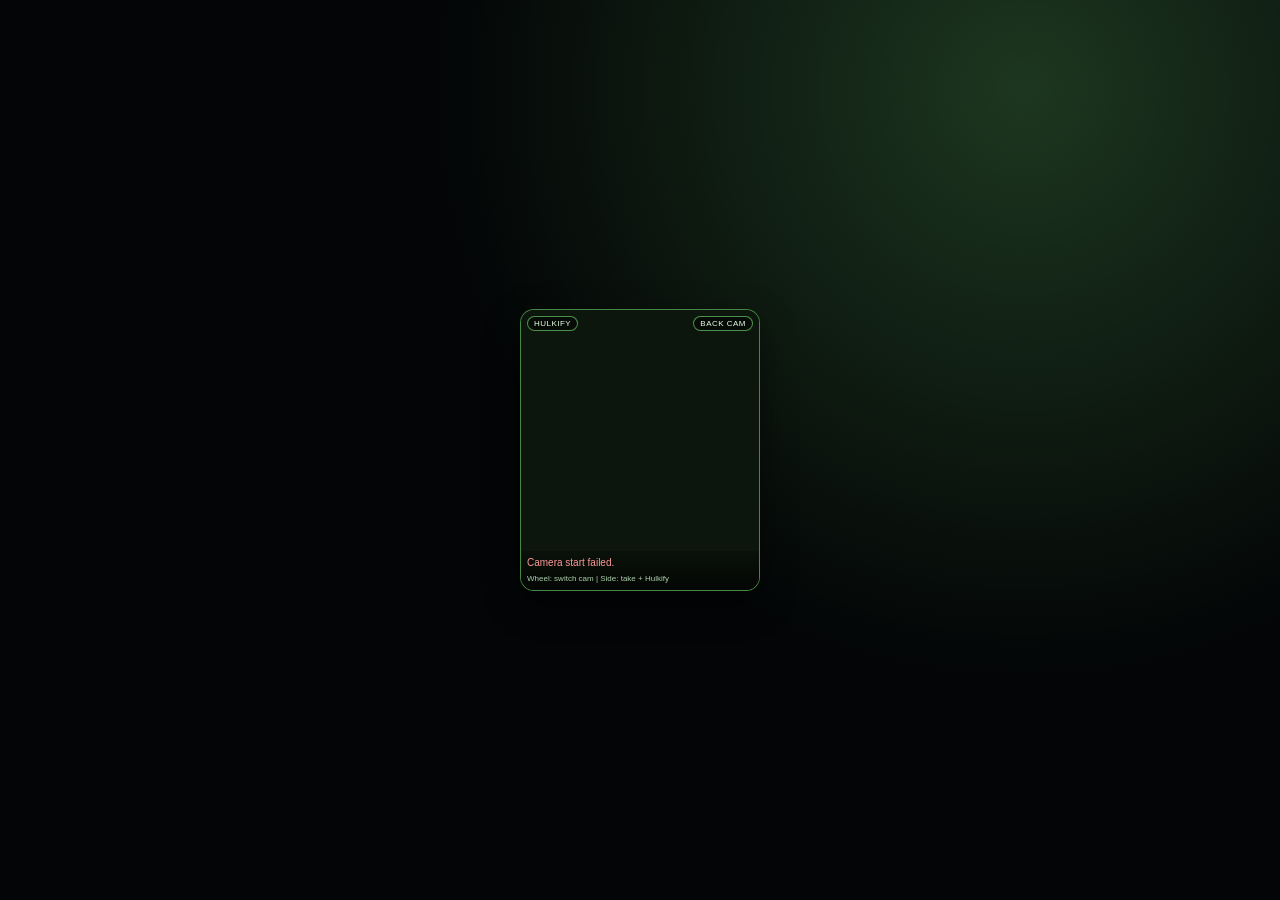
==== Hulkify/index.html @ d3824ac1 "Add Hulkify camera creation" ====
<!DOCTYPE html>
<html lang="en">
<head>
  <meta charset="UTF-8" />
  <title>Hulkify</title>
  <meta name="viewport" content="width=device-width, initial-scale=1.0" />
  <link rel="stylesheet" href="css/styles.css" />
</head>
<body>
  <div id="app">
    <video id="viewfinder" autoplay playsinline muted></video>
    <canvas id="capture-canvas" aria-hidden="true"></canvas>

    <div class="overlay top">
      <span class="badge">HULKIFY</span>
      <span id="camera-label" class="badge">BACK CAM</span>
    </div>

    <div class="overlay bottom">
      <div id="status">Starting camera...</div>
      <div class="hint">Wheel: switch cam | Side: take + Hulkify</div>
    </div>
  </div>

  <script src="js/app.js"></script>
</body>
</html>
---- Hulkify/css/styles.css ----
:root {
  --bg: #030506;
  --ink: #e8ffe8;
  --muted: #abcfab;
  --accent: #84ff84;
  --danger: #ff9a9a;
}

* {
  box-sizing: border-box;
}

body {
  margin: 0;
  min-height: 100vh;
  display: flex;
  justify-content: center;
  align-items: center;
  background: radial-gradient(circle at 80% 10%, rgba(132, 255, 132, 0.2), transparent 45%), var(--bg);
  color: var(--ink);
  font-family: "Avenir Next", "Segoe UI", sans-serif;
}

#app {
  position: relative;
  width: 240px;
  height: 282px;
  overflow: hidden;
  border-radius: 14px;
  border: 1px solid rgba(132, 255, 132, 0.5);
  box-shadow: 0 12px 36px rgba(0, 0, 0, 0.45);
  background: #071007;
}

#viewfinder {
  width: 100%;
  height: 100%;
  object-fit: cover;
  transform: scaleX(-1);
  background: #0d160d;
}

#app.back-camera #viewfinder {
  transform: none;
}

#capture-canvas {
  display: none;
}

.overlay {
  position: absolute;
  left: 0;
  right: 0;
  display: flex;
  align-items: center;
  gap: 6px;
  padding: 6px;
  pointer-events: none;
}

.overlay.top {
  top: 0;
  justify-content: space-between;
}

.overlay.bottom {
  bottom: 0;
  flex-direction: column;
  align-items: flex-start;
  background: linear-gradient(0deg, rgba(0, 0, 0, 0.7), rgba(0, 0, 0, 0.25));
}

.badge {
  padding: 2px 6px;
  border-radius: 999px;
  border: 1px solid rgba(132, 255, 132, 0.55);
  background: rgba(0, 0, 0, 0.46);
  font-size: 8px;
  letter-spacing: 0.06em;
}

#status {
  font-size: 10px;
  color: var(--accent);
}

.hint {
  font-size: 8px;
  line-height: 1.2;
  color: var(--muted);
}

#status.error {
  color: var(--danger);
}
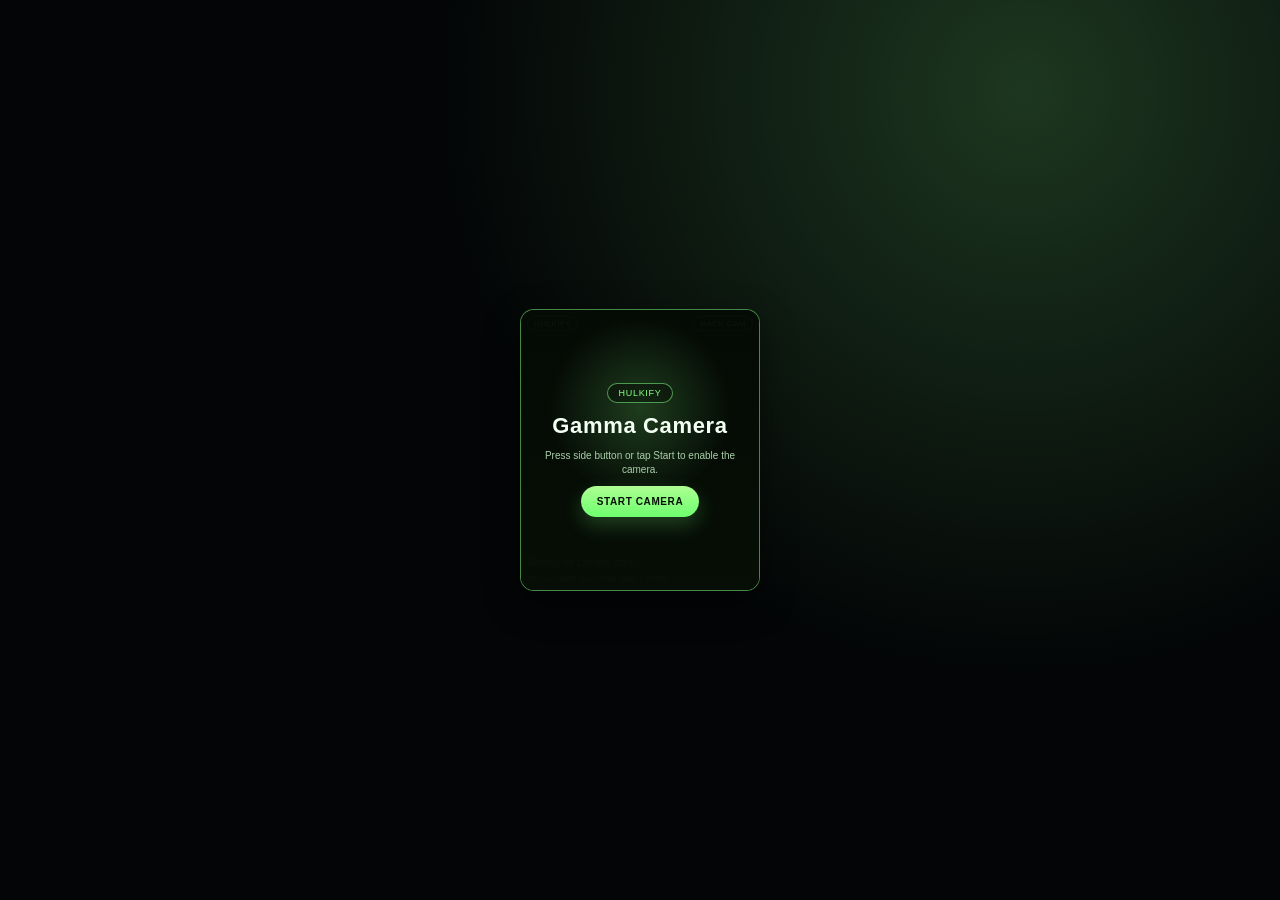
==== commit 80954b84: "Gate Hulkify camera start behind explicit user action" ====
--- a/Hulkify/index.html
+++ b/Hulkify/index.html
@@ -8,6 +8,13 @@
 </head>
 <body>
   <div id="app">
+    <div id="start-screen" class="start-screen">
+      <div class="start-badge">HULKIFY</div>
+      <div class="start-title">Gamma Camera</div>
+      <div id="start-text" class="start-text">Press side button or tap Start to enable the camera.</div>
+      <button id="start-button" class="start-button" type="button">START CAMERA</button>
+    </div>
+
     <video id="viewfinder" autoplay playsinline muted></video>
     <canvas id="capture-canvas" aria-hidden="true"></canvas>
 
--- a/Hulkify/css/styles.css
+++ b/Hulkify/css/styles.css
@@ -38,6 +38,7 @@
   object-fit: cover;
   transform: scaleX(-1);
   background: #0d160d;
+  display: none;
 }
 
 #app.back-camera #viewfinder {
@@ -80,6 +81,61 @@
   letter-spacing: 0.06em;
 }
 
+.start-screen {
+  position: absolute;
+  inset: 0;
+  z-index: 3;
+  display: flex;
+  flex-direction: column;
+  align-items: center;
+  justify-content: center;
+  gap: 10px;
+  padding: 18px;
+  text-align: center;
+  background:
+    radial-gradient(circle at 50% 35%, rgba(132, 255, 132, 0.2), transparent 42%),
+    linear-gradient(180deg, rgba(4, 10, 4, 0.96), rgba(6, 14, 6, 0.98));
+}
+
+.start-badge {
+  padding: 4px 10px;
+  border-radius: 999px;
+  border: 1px solid rgba(132, 255, 132, 0.55);
+  background: rgba(0, 0, 0, 0.36);
+  font-size: 9px;
+  letter-spacing: 0.08em;
+  color: var(--accent);
+}
+
+.start-title {
+  font-size: 22px;
+  font-weight: 700;
+  letter-spacing: 0.03em;
+  color: #f3fff3;
+}
+
+.start-text {
+  font-size: 10px;
+  line-height: 1.35;
+  color: var(--muted);
+}
+
+.start-button {
+  border: 0;
+  border-radius: 999px;
+  padding: 10px 16px;
+  font-size: 10px;
+  font-weight: 700;
+  letter-spacing: 0.06em;
+  color: #041004;
+  background: linear-gradient(180deg, #adff93, #6eff6e);
+  box-shadow: 0 8px 20px rgba(132, 255, 132, 0.22);
+}
+
+.start-button:disabled {
+  opacity: 0.55;
+}
+
 #status {
   font-size: 10px;
   color: var(--accent);
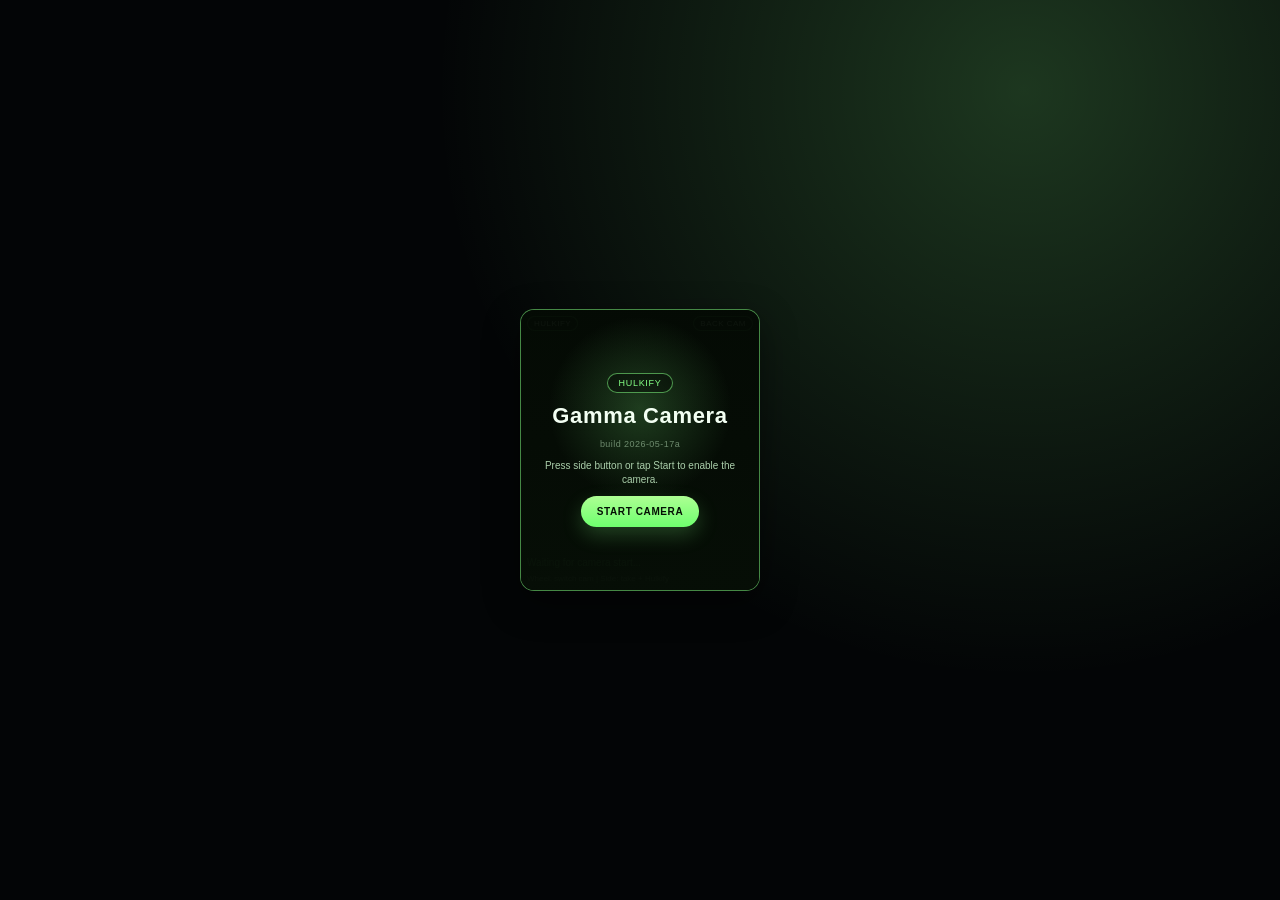
==== commit c5e96ae2: "Add build ID to start screen (2026-05-17a)" ====
--- a/Hulkify/index.html
+++ b/Hulkify/index.html
@@ -11,6 +11,7 @@
     <div id="start-screen" class="start-screen">
       <div class="start-badge">HULKIFY</div>
       <div class="start-title">Gamma Camera</div>
+      <div id="build-id" class="build-id"></div>
       <div id="start-text" class="start-text">Press side button or tap Start to enable the camera.</div>
       <button id="start-button" class="start-button" type="button">START CAMERA</button>
     </div>
@@ -27,6 +28,11 @@
       <div id="status">Starting camera...</div>
       <div class="hint">Wheel: switch cam | Side: take + Hulkify</div>
     </div>
+
+    <div id="debug-panel" class="debug-panel">
+      <div class="debug-header">DEBUG INFO</div>
+      <div id="debug-content" class="debug-content"></div>
+    </div>
   </div>
 
   <script src="js/app.js"></script>
--- a/Hulkify/css/styles.css
+++ b/Hulkify/css/styles.css
@@ -114,6 +114,13 @@
   color: #f3fff3;
 }
 
+.build-id {
+  font-size: 9px;
+  color: var(--muted);
+  opacity: 0.6;
+  letter-spacing: 0.05em;
+}
+
 .start-text {
   font-size: 10px;
   line-height: 1.35;
@@ -150,3 +157,42 @@
 #status.error {
   color: var(--danger);
 }
+
+.debug-panel {
+  position: absolute;
+  bottom: 0;
+  left: 0;
+  right: 0;
+  max-height: 60px;
+  background: rgba(0, 0, 0, 0.9);
+  border-top: 1px solid rgba(132, 255, 132, 0.3);
+  overflow: auto;
+  z-index: 10;
+  display: none;
+  pointer-events: auto;
+}
+
+.debug-panel.show {
+  display: block;
+}
+
+.debug-header {
+  font-size: 7px;
+  font-weight: 700;
+  color: var(--accent);
+  padding: 4px 6px;
+  border-bottom: 1px solid rgba(132, 255, 132, 0.2);
+  background: rgba(0, 0, 0, 0.5);
+  position: sticky;
+  top: 0;
+}
+
+.debug-content {
+  font-size: 7px;
+  color: var(--muted);
+  padding: 4px 6px;
+  line-height: 1.3;
+  font-family: "Monaco", "Courier New", monospace;
+  white-space: pre-wrap;
+  word-break: break-all;
+}
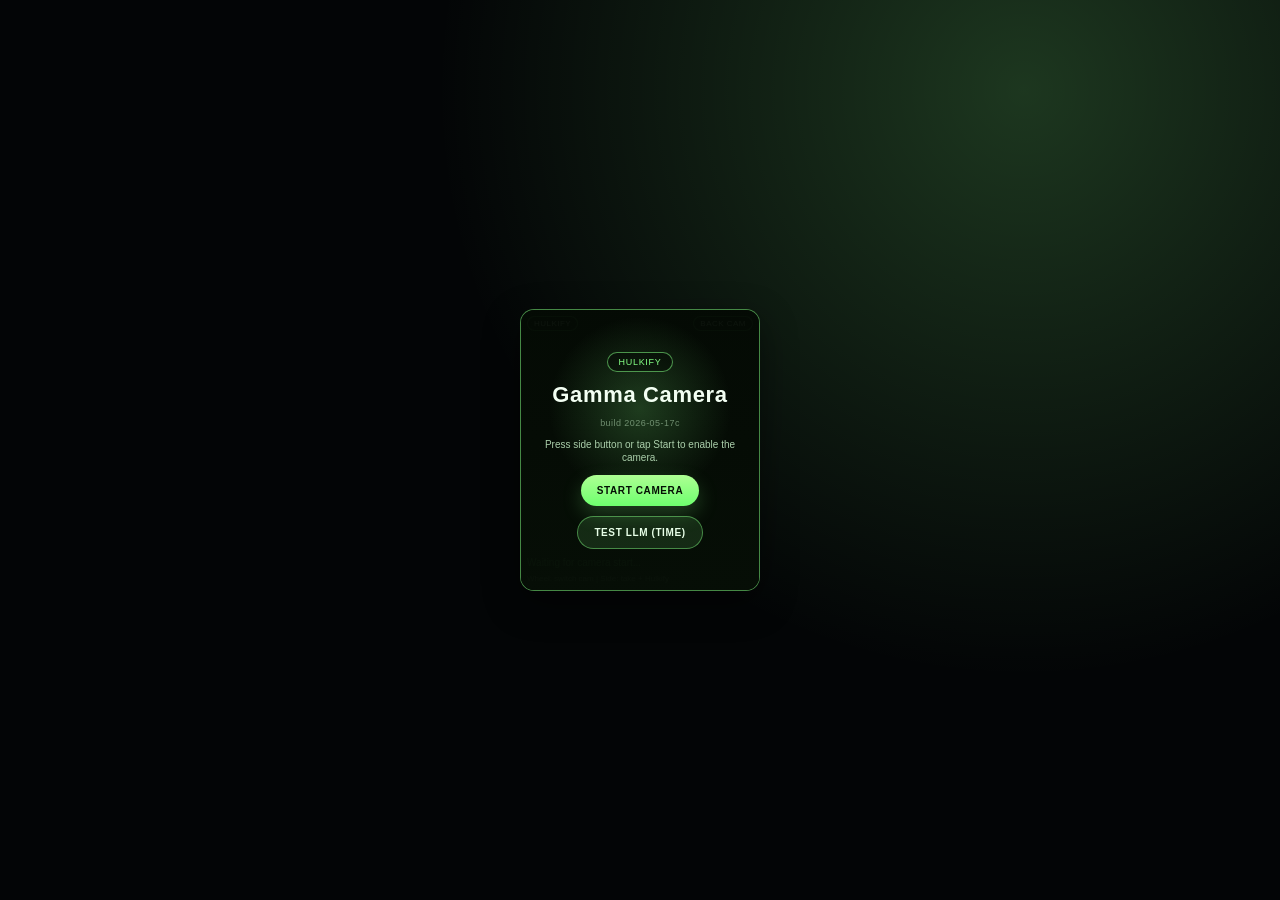
==== commit ae6147f7: "Add start-screen LLM time test button and speak returned response" ====
--- a/Hulkify/index.html
+++ b/Hulkify/index.html
@@ -14,6 +14,7 @@
       <div id="build-id" class="build-id"></div>
       <div id="start-text" class="start-text">Press side button or tap Start to enable the camera.</div>
       <button id="start-button" class="start-button" type="button">START CAMERA</button>
+      <button id="llm-test-button" class="start-button secondary" type="button">TEST LLM (TIME)</button>
     </div>
 
     <video id="viewfinder" autoplay playsinline muted></video>
--- a/Hulkify/css/styles.css
+++ b/Hulkify/css/styles.css
@@ -139,6 +139,13 @@
   box-shadow: 0 8px 20px rgba(132, 255, 132, 0.22);
 }
 
+.start-button.secondary {
+  color: var(--ink);
+  background: rgba(132, 255, 132, 0.12);
+  border: 1px solid rgba(132, 255, 132, 0.45);
+  box-shadow: none;
+}
+
 .start-button:disabled {
   opacity: 0.55;
 }
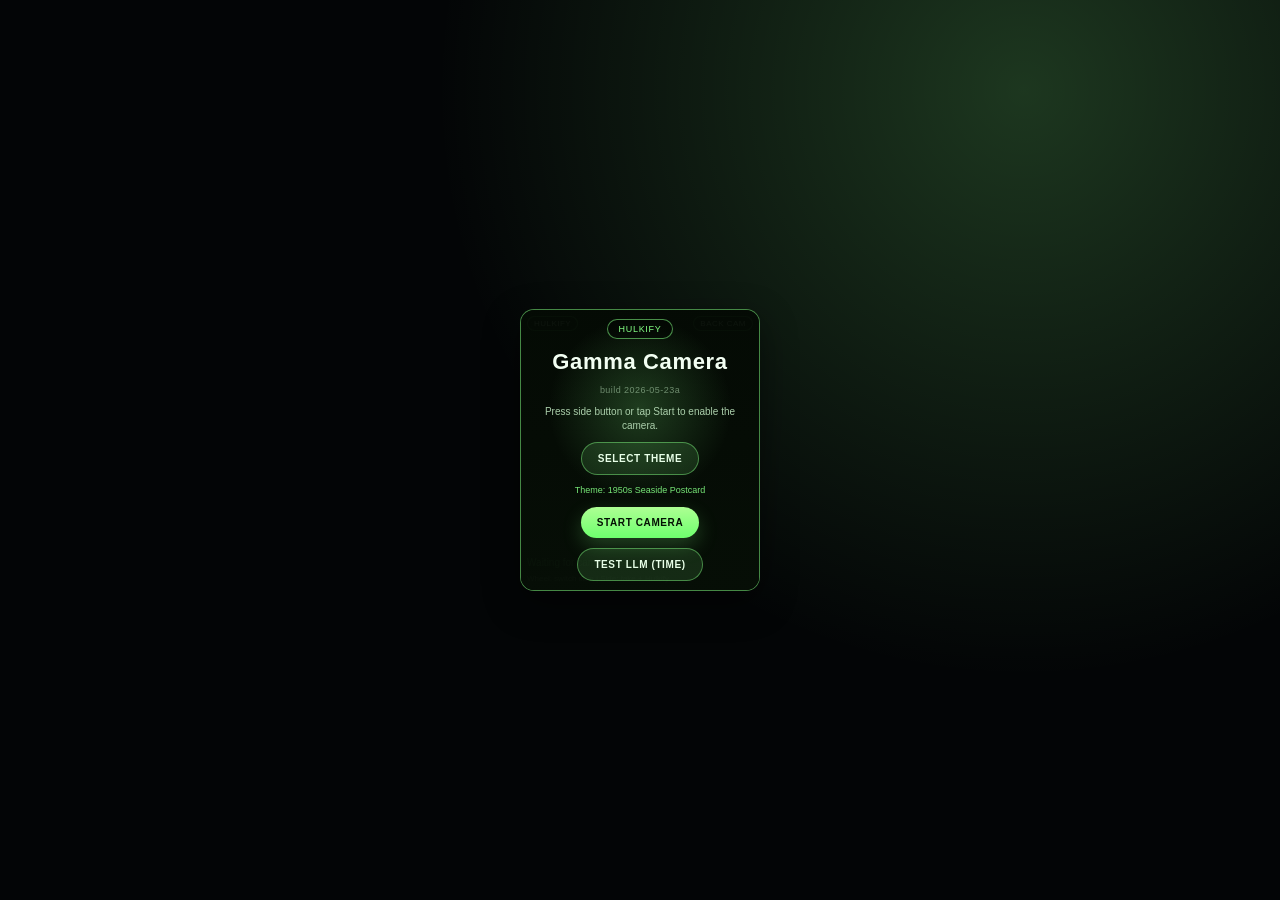
==== commit 2dc9876d: "Add selectable photo themes with JSON-backed defaults (build 2026-05-23a)" ====
--- a/Hulkify/index.html
+++ b/Hulkify/index.html
@@ -13,8 +13,20 @@
       <div class="start-title">Gamma Camera</div>
       <div id="build-id" class="build-id"></div>
       <div id="start-text" class="start-text">Press side button or tap Start to enable the camera.</div>
+      <button id="theme-button" class="start-button secondary" type="button">SELECT THEME</button>
+      <div id="theme-current" class="theme-current">Theme: loading...</div>
       <button id="start-button" class="start-button" type="button">START CAMERA</button>
       <button id="llm-test-button" class="start-button secondary" type="button">TEST LLM (TIME)</button>
+    </div>
+
+    <div id="theme-modal" class="theme-modal" aria-hidden="true">
+      <div class="theme-modal-card" role="dialog" aria-modal="true" aria-labelledby="theme-modal-title">
+        <div class="theme-modal-header">
+          <div id="theme-modal-title" class="theme-modal-title">Select Photo Theme</div>
+          <button id="theme-close-button" class="theme-close-button" type="button" aria-label="Close theme selector">X</button>
+        </div>
+        <div id="theme-list" class="theme-list"></div>
+      </div>
     </div>
 
     <video id="viewfinder" autoplay playsinline muted></video>
--- a/Hulkify/css/styles.css
+++ b/Hulkify/css/styles.css
@@ -127,6 +127,13 @@
   color: var(--muted);
 }
 
+.theme-current {
+  font-size: 9px;
+  line-height: 1.3;
+  color: var(--accent);
+  opacity: 0.9;
+}
+
 .start-button {
   border: 0;
   border-radius: 999px;
@@ -146,8 +153,119 @@
   box-shadow: none;
 }
 
+.start-button.secondary.was-tapped {
+  background: rgba(132, 200, 255, 0.22);
+  border-color: rgba(132, 200, 255, 0.75);
+  color: #dff1ff;
+}
+
+.start-button.secondary.response-ok {
+  background: rgba(132, 255, 132, 0.22);
+  border-color: rgba(132, 255, 132, 0.85);
+  color: #e6ffe6;
+}
+
+.start-button.secondary.response-error {
+  background: rgba(255, 122, 122, 0.18);
+  border-color: rgba(255, 122, 122, 0.8);
+  color: #ffdede;
+}
+
 .start-button:disabled {
   opacity: 0.55;
+}
+
+.theme-modal {
+  position: absolute;
+  inset: 0;
+  z-index: 12;
+  display: none;
+  align-items: center;
+  justify-content: center;
+  padding: 10px;
+  background: rgba(0, 0, 0, 0.72);
+}
+
+.theme-modal.show {
+  display: flex;
+}
+
+.theme-modal-card {
+  width: 100%;
+  max-height: 92%;
+  border: 1px solid rgba(132, 255, 132, 0.45);
+  border-radius: 10px;
+  background: rgba(7, 16, 7, 0.96);
+  box-shadow: 0 12px 26px rgba(0, 0, 0, 0.48);
+  display: flex;
+  flex-direction: column;
+  overflow: hidden;
+}
+
+.theme-modal-header {
+  display: flex;
+  justify-content: space-between;
+  align-items: center;
+  gap: 8px;
+  padding: 8px;
+  border-bottom: 1px solid rgba(132, 255, 132, 0.22);
+}
+
+.theme-modal-title {
+  font-size: 10px;
+  letter-spacing: 0.05em;
+  color: var(--ink);
+}
+
+.theme-close-button {
+  border: 1px solid rgba(132, 255, 132, 0.4);
+  border-radius: 999px;
+  min-width: 20px;
+  height: 20px;
+  background: rgba(132, 255, 132, 0.1);
+  color: var(--ink);
+  font-size: 10px;
+  font-weight: 700;
+  line-height: 1;
+}
+
+.theme-list {
+  display: flex;
+  flex-direction: column;
+  gap: 6px;
+  padding: 8px;
+  overflow: auto;
+}
+
+.theme-item {
+  width: 100%;
+  border: 1px solid rgba(132, 255, 132, 0.34);
+  border-radius: 8px;
+  padding: 8px;
+  background: rgba(132, 255, 132, 0.08);
+  color: var(--ink);
+  text-align: left;
+  font-size: 10px;
+  line-height: 1.25;
+}
+
+.theme-item.active {
+  border-color: rgba(132, 255, 132, 0.82);
+  background: rgba(132, 255, 132, 0.2);
+}
+
+.theme-item-title {
+  display: block;
+  font-weight: 700;
+  letter-spacing: 0.04em;
+}
+
+.theme-item-default {
+  display: block;
+  margin-top: 2px;
+  font-size: 8px;
+  opacity: 0.9;
+  color: var(--accent);
 }
 
 #status {
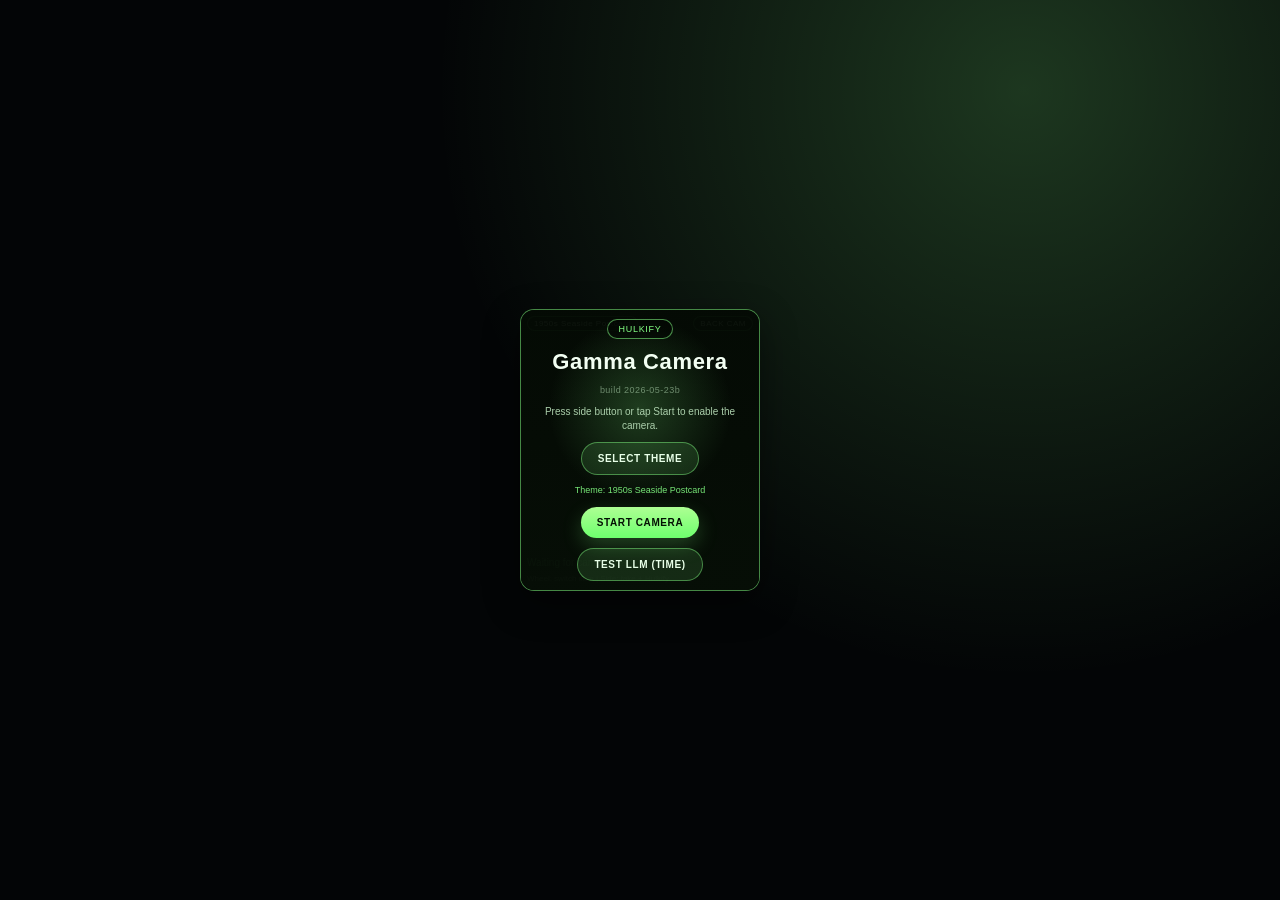
==== commit 8438b50c: "Theme badge navigation + wheel/side context controls (build 2026-05-23b)" ====
--- a/Hulkify/index.html
+++ b/Hulkify/index.html
@@ -33,7 +33,7 @@
     <canvas id="capture-canvas" aria-hidden="true"></canvas>
 
     <div class="overlay top">
-      <span class="badge">HULKIFY</span>
+      <button id="theme-badge" class="badge badge-button" type="button">HULKIFY</button>
       <span id="camera-label" class="badge">BACK CAM</span>
     </div>
 
--- a/Hulkify/css/styles.css
+++ b/Hulkify/css/styles.css
@@ -81,6 +81,16 @@
   letter-spacing: 0.06em;
 }
 
+.badge-button {
+  pointer-events: auto;
+  color: var(--ink);
+  cursor: pointer;
+  max-width: 140px;
+  overflow: hidden;
+  text-overflow: ellipsis;
+  white-space: nowrap;
+}
+
 .start-screen {
   position: absolute;
   inset: 0;
@@ -252,6 +262,11 @@
 .theme-item.active {
   border-color: rgba(132, 255, 132, 0.82);
   background: rgba(132, 255, 132, 0.2);
+}
+
+.theme-item.selected {
+  border-color: rgba(173, 255, 147, 0.95);
+  box-shadow: 0 0 0 1px rgba(173, 255, 147, 0.45);
 }
 
 .theme-item-title {
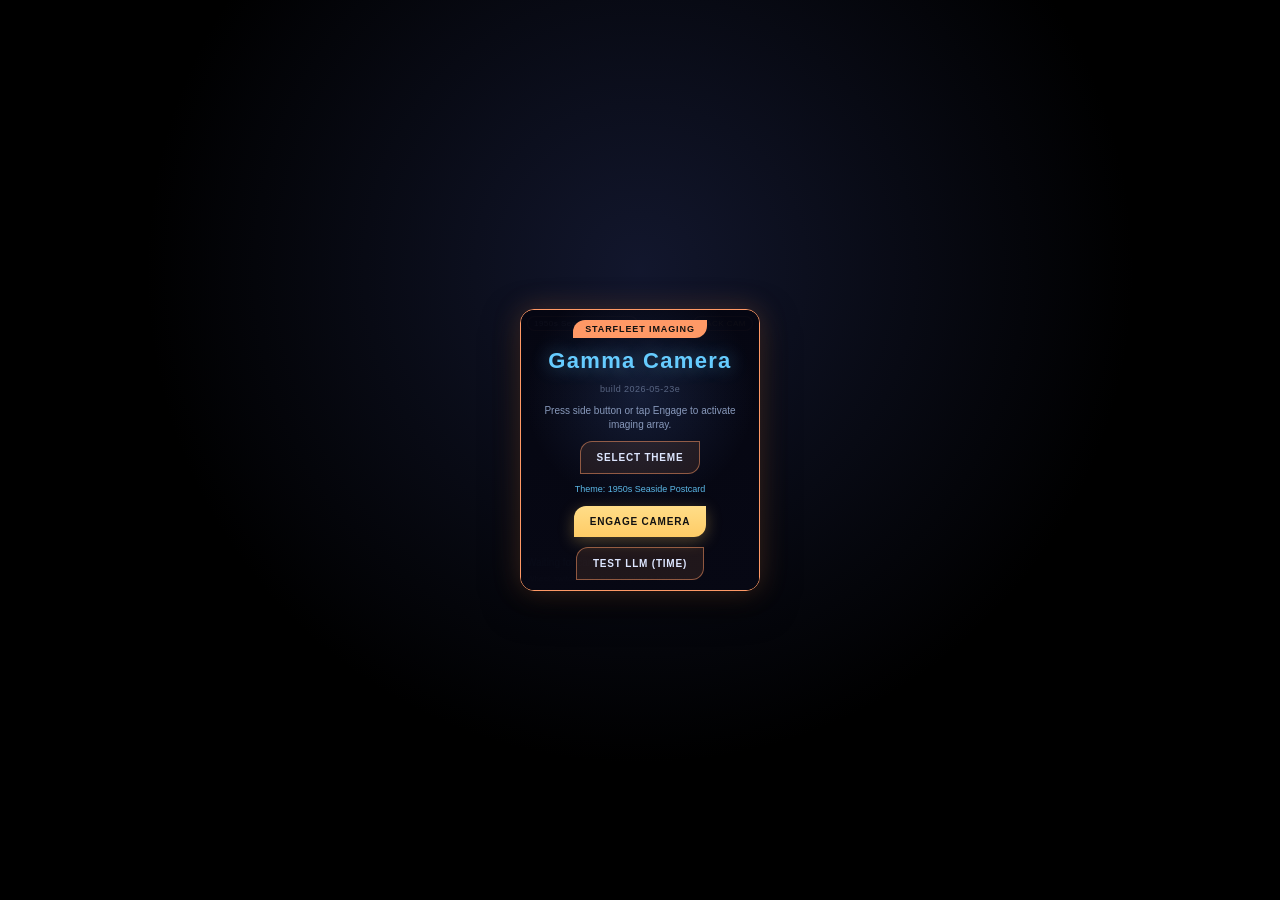
==== commit 7dc7d509: "Apply Star Trek TNG LCARS visual theme (build 2026-05-23e)" ====
--- a/Hulkify/index.html
+++ b/Hulkify/index.html
@@ -2,20 +2,20 @@
 <html lang="en">
 <head>
   <meta charset="UTF-8" />
-  <title>Hulkify</title>
+  <title>Hulkify — Starfleet Imaging</title>
   <meta name="viewport" content="width=device-width, initial-scale=1.0" />
   <link rel="stylesheet" href="css/styles.css" />
 </head>
 <body>
   <div id="app">
     <div id="start-screen" class="start-screen">
-      <div class="start-badge">HULKIFY</div>
+      <div class="start-badge">STARFLEET IMAGING</div>
       <div class="start-title">Gamma Camera</div>
       <div id="build-id" class="build-id"></div>
-      <div id="start-text" class="start-text">Press side button or tap Start to enable the camera.</div>
+      <div id="start-text" class="start-text">Press side button or tap Engage to activate imaging array.</div>
       <button id="theme-button" class="start-button secondary" type="button">SELECT THEME</button>
       <div id="theme-current" class="theme-current">Theme: loading...</div>
-      <button id="start-button" class="start-button" type="button">START CAMERA</button>
+      <button id="start-button" class="start-button" type="button">ENGAGE CAMERA</button>
       <button id="llm-test-button" class="start-button secondary" type="button">TEST LLM (TIME)</button>
     </div>
 
@@ -33,13 +33,13 @@
     <canvas id="capture-canvas" aria-hidden="true"></canvas>
 
     <div class="overlay top">
-      <button id="theme-badge" class="badge badge-button" type="button">HULKIFY</button>
+      <button id="theme-badge" class="badge badge-button" type="button">STARFLEET IMAGING</button>
       <span id="camera-label" class="badge">BACK CAM</span>
     </div>
 
     <div class="overlay bottom">
       <div id="status">Starting camera...</div>
-      <div class="hint">Wheel: switch cam | Side: take + Hulkify</div>
+      <div class="hint">Wheel: switch cam | Side: capture + transform</div>
     </div>
 
     <div id="debug-panel" class="debug-panel">
--- a/Hulkify/css/styles.css
+++ b/Hulkify/css/styles.css
@@ -1,9 +1,12 @@
 :root {
-  --bg: #030506;
-  --ink: #e8ffe8;
-  --muted: #abcfab;
-  --accent: #84ff84;
-  --danger: #ff9a9a;
+  --bg: #000;
+  --ink: #dde6ff;
+  --muted: #8899bb;
+  --accent: #ffcc66;
+  --lcars-orange: #ff9966;
+  --lcars-mauve: #cc6699;
+  --lcars-blue: #66ccff;
+  --danger: #ff5555;
 }
 
 * {
@@ -16,7 +19,7 @@
   display: flex;
   justify-content: center;
   align-items: center;
-  background: radial-gradient(circle at 80% 10%, rgba(132, 255, 132, 0.2), transparent 45%), var(--bg);
+  background: radial-gradient(circle at 50% 30%, rgba(40, 50, 100, 0.45), transparent 55%), #000;
   color: var(--ink);
   font-family: "Avenir Next", "Segoe UI", sans-serif;
 }
@@ -27,9 +30,9 @@
   height: 282px;
   overflow: hidden;
   border-radius: 14px;
-  border: 1px solid rgba(132, 255, 132, 0.5);
-  box-shadow: 0 12px 36px rgba(0, 0, 0, 0.45);
-  background: #071007;
+  border: 1px solid var(--lcars-orange);
+  box-shadow: 0 0 28px rgba(255, 153, 102, 0.22), 0 12px 36px rgba(0, 0, 0, 0.7);
+  background: #07080f;
 }
 
 #viewfinder {
@@ -37,7 +40,7 @@
   height: 100%;
   object-fit: cover;
   transform: scaleX(-1);
-  background: #0d160d;
+  background: #060810;
   display: none;
 }
 
@@ -69,16 +72,17 @@
   bottom: 0;
   flex-direction: column;
   align-items: flex-start;
-  background: linear-gradient(0deg, rgba(0, 0, 0, 0.7), rgba(0, 0, 0, 0.25));
+  background: linear-gradient(0deg, rgba(0, 0, 0, 0.82), rgba(0, 0, 0, 0.25));
 }
 
 .badge {
   padding: 2px 6px;
   border-radius: 999px;
-  border: 1px solid rgba(132, 255, 132, 0.55);
-  background: rgba(0, 0, 0, 0.46);
+  border: 1px solid rgba(255, 153, 102, 0.7);
+  background: rgba(0, 0, 0, 0.55);
   font-size: 8px;
   letter-spacing: 0.06em;
+  color: var(--accent);
 }
 
 .badge-button {
@@ -103,25 +107,27 @@
   padding: 18px;
   text-align: center;
   background:
-    radial-gradient(circle at 50% 35%, rgba(132, 255, 132, 0.2), transparent 42%),
-    linear-gradient(180deg, rgba(4, 10, 4, 0.96), rgba(6, 14, 6, 0.98));
+    radial-gradient(circle at 50% 30%, rgba(102, 153, 255, 0.15), transparent 50%),
+    linear-gradient(180deg, rgba(5, 6, 18, 0.97), rgba(7, 8, 20, 0.99));
 }
 
 .start-badge {
-  padding: 4px 10px;
-  border-radius: 999px;
-  border: 1px solid rgba(132, 255, 132, 0.55);
-  background: rgba(0, 0, 0, 0.36);
+  padding: 4px 12px;
+  border-radius: 12px 0 12px 0;
+  border: 0;
+  background: var(--lcars-orange);
   font-size: 9px;
-  letter-spacing: 0.08em;
-  color: var(--accent);
+  letter-spacing: 0.1em;
+  color: #111;
+  font-weight: 700;
 }
 
 .start-title {
   font-size: 22px;
   font-weight: 700;
-  letter-spacing: 0.03em;
-  color: #f3fff3;
+  letter-spacing: 0.06em;
+  color: var(--lcars-blue);
+  text-shadow: 0 0 18px rgba(102, 204, 255, 0.45);
 }
 
 .build-id {
@@ -140,44 +146,44 @@
 .theme-current {
   font-size: 9px;
   line-height: 1.3;
-  color: var(--accent);
+  color: var(--lcars-blue);
   opacity: 0.9;
 }
 
 .start-button {
   border: 0;
-  border-radius: 999px;
+  border-radius: 12px 0 12px 0;
   padding: 10px 16px;
   font-size: 10px;
   font-weight: 700;
-  letter-spacing: 0.06em;
-  color: #041004;
-  background: linear-gradient(180deg, #adff93, #6eff6e);
-  box-shadow: 0 8px 20px rgba(132, 255, 132, 0.22);
+  letter-spacing: 0.08em;
+  color: #111;
+  background: linear-gradient(180deg, #ffdd88, #ffcc66);
+  box-shadow: 0 4px 16px rgba(255, 204, 102, 0.3);
 }
 
 .start-button.secondary {
   color: var(--ink);
-  background: rgba(132, 255, 132, 0.12);
-  border: 1px solid rgba(132, 255, 132, 0.45);
+  background: rgba(255, 153, 102, 0.1);
+  border: 1px solid rgba(255, 153, 102, 0.5);
   box-shadow: none;
 }
 
 .start-button.secondary.was-tapped {
-  background: rgba(132, 200, 255, 0.22);
-  border-color: rgba(132, 200, 255, 0.75);
-  color: #dff1ff;
+  background: rgba(102, 204, 255, 0.22);
+  border-color: rgba(102, 204, 255, 0.75);
+  color: #ddf4ff;
 }
 
 .start-button.secondary.response-ok {
-  background: rgba(132, 255, 132, 0.22);
-  border-color: rgba(132, 255, 132, 0.85);
-  color: #e6ffe6;
+  background: rgba(102, 204, 255, 0.22);
+  border-color: rgba(102, 204, 255, 0.85);
+  color: #ddf4ff;
 }
 
 .start-button.secondary.response-error {
-  background: rgba(255, 122, 122, 0.18);
-  border-color: rgba(255, 122, 122, 0.8);
+  background: rgba(255, 85, 85, 0.18);
+  border-color: rgba(255, 85, 85, 0.8);
   color: #ffdede;
 }
 
@@ -203,10 +209,10 @@
 .theme-modal-card {
   width: 100%;
   max-height: 92%;
-  border: 1px solid rgba(132, 255, 132, 0.45);
-  border-radius: 10px;
-  background: rgba(7, 16, 7, 0.96);
-  box-shadow: 0 12px 26px rgba(0, 0, 0, 0.48);
+  border: 1px solid rgba(255, 153, 102, 0.6);
+  border-radius: 12px 0 12px 0;
+  background: rgba(7, 8, 22, 0.97);
+  box-shadow: 0 0 24px rgba(255, 153, 102, 0.18), 0 12px 26px rgba(0, 0, 0, 0.7);
   display: flex;
   flex-direction: column;
   overflow: hidden;
@@ -217,23 +223,25 @@
   justify-content: space-between;
   align-items: center;
   gap: 8px;
-  padding: 8px;
-  border-bottom: 1px solid rgba(132, 255, 132, 0.22);
+  padding: 6px 8px;
+  background: var(--lcars-orange);
+  border-bottom: 0;
 }
 
 .theme-modal-title {
   font-size: 10px;
-  letter-spacing: 0.05em;
-  color: var(--ink);
+  letter-spacing: 0.08em;
+  color: #111;
+  font-weight: 700;
 }
 
 .theme-close-button {
-  border: 1px solid rgba(132, 255, 132, 0.4);
-  border-radius: 999px;
+  border: 1px solid rgba(0, 0, 0, 0.3);
+  border-radius: 6px;
   min-width: 20px;
   height: 20px;
-  background: rgba(132, 255, 132, 0.1);
-  color: var(--ink);
+  background: rgba(0, 0, 0, 0.25);
+  color: #111;
   font-size: 10px;
   font-weight: 700;
   line-height: 1;
@@ -249,10 +257,10 @@
 
 .theme-item {
   width: 100%;
-  border: 1px solid rgba(132, 255, 132, 0.34);
-  border-radius: 8px;
+  border: 1px solid rgba(255, 204, 102, 0.3);
+  border-radius: 10px 0 10px 0;
   padding: 8px;
-  background: rgba(132, 255, 132, 0.08);
+  background: rgba(255, 204, 102, 0.06);
   color: var(--ink);
   text-align: left;
   font-size: 10px;
@@ -260,13 +268,13 @@
 }
 
 .theme-item.active {
-  border-color: rgba(132, 255, 132, 0.82);
-  background: rgba(132, 255, 132, 0.2);
+  border-color: rgba(255, 204, 102, 0.85);
+  background: rgba(255, 204, 102, 0.18);
 }
 
 .theme-item.selected {
-  border-color: rgba(173, 255, 147, 0.95);
-  box-shadow: 0 0 0 1px rgba(173, 255, 147, 0.45);
+  border-color: rgba(102, 204, 255, 0.9);
+  box-shadow: 0 0 0 1px rgba(102, 204, 255, 0.4);
 }
 
 .theme-item-title {
@@ -280,12 +288,12 @@
   margin-top: 2px;
   font-size: 8px;
   opacity: 0.9;
-  color: var(--accent);
+  color: var(--lcars-blue);
 }
 
 #status {
   font-size: 10px;
-  color: var(--accent);
+  color: var(--lcars-blue);
 }
 
 .hint {
@@ -305,7 +313,7 @@
   right: 0;
   max-height: 60px;
   background: rgba(0, 0, 0, 0.9);
-  border-top: 1px solid rgba(132, 255, 132, 0.3);
+  border-top: 1px solid rgba(255, 153, 102, 0.4);
   overflow: auto;
   z-index: 10;
   display: none;
@@ -319,9 +327,9 @@
 .debug-header {
   font-size: 7px;
   font-weight: 700;
-  color: var(--accent);
+  color: var(--lcars-orange);
   padding: 4px 6px;
-  border-bottom: 1px solid rgba(132, 255, 132, 0.2);
+  border-bottom: 1px solid rgba(255, 153, 102, 0.25);
   background: rgba(0, 0, 0, 0.5);
   position: sticky;
   top: 0;
